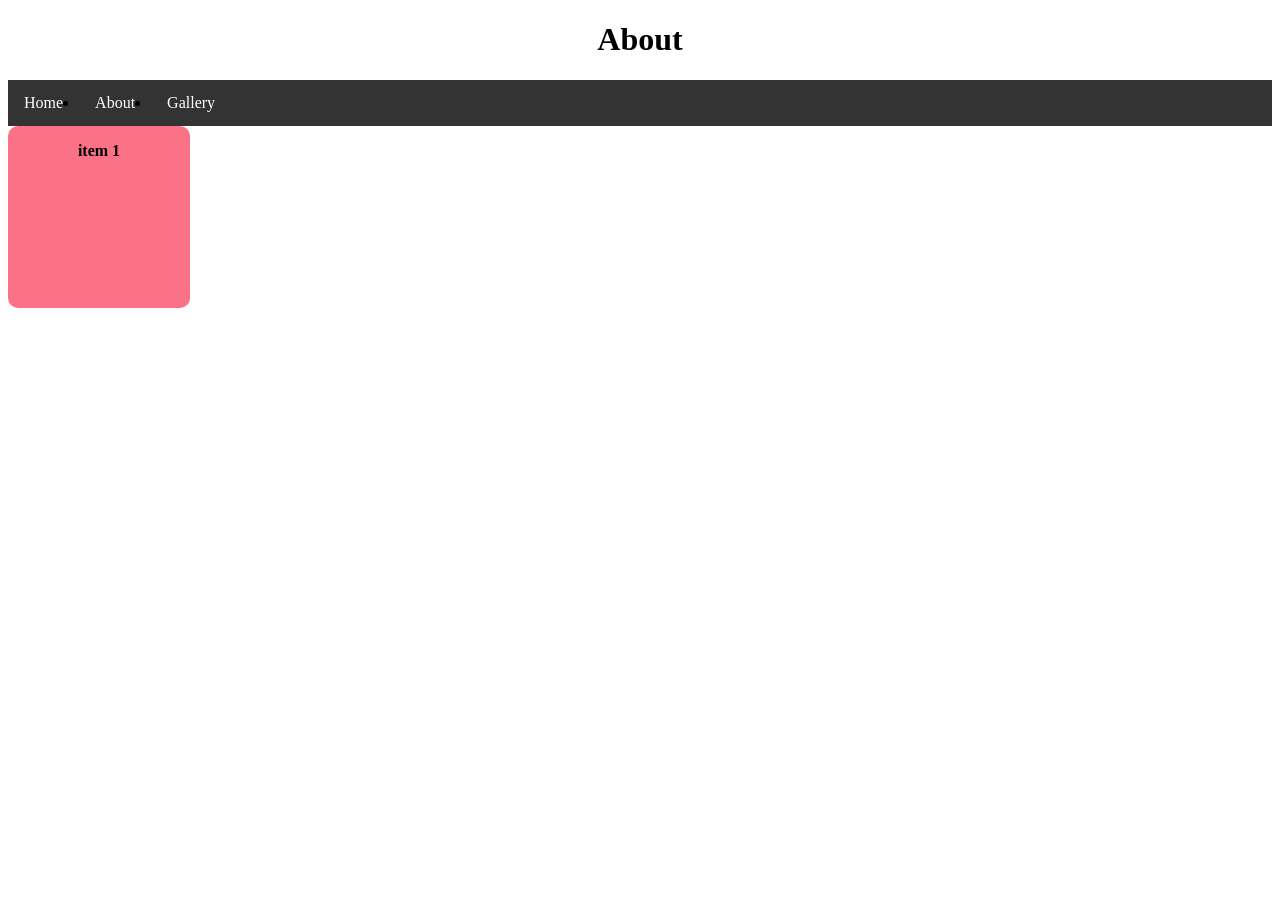
==== about.html @ 20eb4e73 "navbar" ====
<!DOCTYPE html>
<head>
    <meta charset="UTF-8">
    <meta http-equiv="X-UA-Compatible" content="IE=edge">
    <meta name="viewport" content="width=device-width, initial-scale=1.0">
    <title>About</title>
    <link rel="stylesheet" href="styles.css">
</head>
<body>

    <h1>About</h1>

    <nav class="navbar">
        <ul>
            <li><a href="index.html">Home</a></li>
            <li><a href="about.html">About</a></li>
            <li><a href="gallery.html">Gallery</a></li>
        </ul>
    </nav>
    <div class="top row">
        <div class="item item-1"> item 1</div>
    </div>
    <main>
        <p></p>
    </main>

</body>
</html>
---- styles.css ----
body {

}

main {
    margin-left: 20px;
}

h1 {
    text-align: center;
}

.navbar ul {
    lost-style-type: none; /* remove bullet points */
    margin:0;
    padding:0;
    overflow: hidden; /* clear floats */
    background-color: #333;

}

.navbar li {
float: left;  /* float list items to the left    */
} 

.navbar a {
    display: block;/* make link fill entire list item */
    color: white;
    text-align: center;
    padding: 14px 16px;
    text-decoration:none; /* remove underline from links */
}
.navbar a:hover { 
background-color: #111;/* change background color on hover */
}

.container {
  width: 80%;
  height: 700px;
  margin: 0 auto;
  border: 10px solid var(--clr-dark);
}
.item {
  width: 150px;
  height: 150px;
  background-color: #fb7185;
  padding: 1em;
  font-weight: 700;
  color: var(--clr-light);
  text-align: center;
  border: 10px solid var(--clr-accent);
  border-radius: 10px;
  
}
/* END OF BASE STYLES */
.container {
  display: flex;
  /*flex-direction: column;*/
  /*justify-content: space-evenly;*/
  /*align-items: baseline;*/
  /*flex-wrap:wrap;*/
  /*align-content: flex-end;*/
  /* gap: 1e,;*/
  /* gap: 1em; */
}
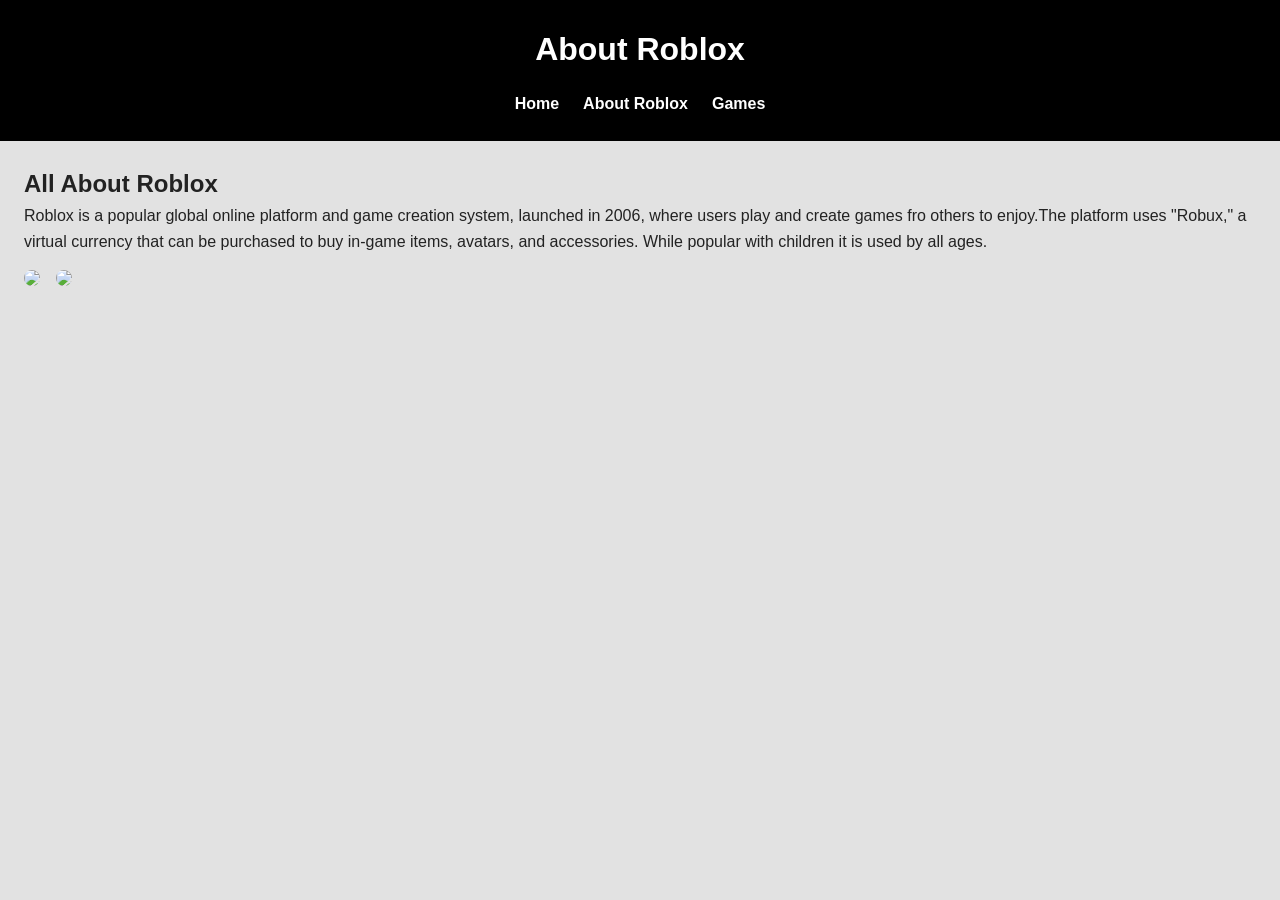
==== commit 66754bf4: "navbar" ====
--- a/about.html
+++ b/about.html
@@ -1,28 +1,42 @@
 <!DOCTYPE html>
+<html lang="en">
 <head>
-    <meta charset="UTF-8">
-    <meta http-equiv="X-UA-Compatible" content="IE=edge">
-    <meta name="viewport" content="width=device-width, initial-scale=1.0">
-    <title>About</title>
-    <link rel="stylesheet" href="styles.css">
+  <meta charset="UTF-8">
+  <title>About Roblox</title>
+  <link rel="stylesheet" href="styles.css">
 </head>
 <body>
+  <header>
+    
+    <h1>About Roblox</h1>
+ 
 
-    <h1>About</h1>
+    <nav>
+      <ul class="nav-list">
+        <li><a href="index.html">Home</a></li>
+        <li><a href="about.html">About Roblox</a></li>
+        <li><a href="gallery.html">Games</a></li>
+        
+      </ul>
+    </nav>
+  </header>
 
-    <nav class="navbar">
-        <ul>
-            <li><a href="index.html">Home</a></li>
-            <li><a href="about.html">About</a></li>
-            <li><a href="gallery.html">Gallery</a></li>
-        </ul>
-    </nav>
-    <div class="top row">
-        <div class="item item-1"> item 1</div>
-    </div>
-    <main>
-        <p></p>
-    </main>
+  <main>
+    <section>
+      <h2>All About Roblox</h2>
+      <p>Roblox is a popular global online platform and game creation system, launched in 2006, where users play and create games fro others to enjoy.The platform uses "Robux," a virtual currency that can be purchased to buy in-game items, avatars, and accessories. While popular with children it is used by all ages.</p>
+      
+
+      <div class="about-images">
+        
+        <img src="https://static.wikia.nocookie.net/234155b2-1a1c-44d4-965b-4491a92fa367/scale-to-width/755">
+        <img src="https://tr.rbxcdn.com/180DAY-c2ad690f9d2006bc8803a877c8ba9632/420/420/WaistAccessory/Webp/noFilter">
+      </div>
+    </section>
+
+
+  </main>
 
 </body>
-</html>+</html>
+
--- a/styles.css
+++ b/styles.css
@@ -1,65 +1,207 @@
+* {
+  box-sizing: border-box;
+  margin: 0;
+  padding: 0;
+}
+
 body {
-
+  font-family: Arial, sans-serif;
+  background-color: #e2e2e2;
+  color: #222;
+  line-height: 1.6;
+}
+
+
+
+header {
+  background: rgb(0, 0, 0);
+  color: white;
+  padding: 1.5rem;
+  text-align: center;
 }
 
 main {
-    margin-left: 20px;
-}
-
-h1 {
-    text-align: center;
-}
-
-.navbar ul {
-    lost-style-type: none; /* remove bullet points */
-    margin:0;
-    padding:0;
-    overflow: hidden; /* clear floats */
-    background-color: #333;
-
-}
-
-.navbar li {
-float: left;  /* float list items to the left    */
-} 
-
-.navbar a {
-    display: block;/* make link fill entire list item */
-    color: white;
-    text-align: center;
-    padding: 14px 16px;
-    text-decoration:none; /* remove underline from links */
-}
-.navbar a:hover { 
-background-color: #111;/* change background color on hover */
-}
-
-.container {
-  width: 80%;
-  height: 700px;
-  margin: 0 auto;
-  border: 10px solid var(--clr-dark);
-}
+  padding: 1.5rem;
+}
+
+/* Navigation */
+
+.nav-list {
+  list-style: none;
+  display: flex;
+  justify-content: center;
+  gap: 1.5rem;
+  margin-top: 1rem;
+}
+
+.nav-list a {
+  color: white;
+  text-decoration: none;
+  font-weight: bold;
+}
+
+.nav-list a:hover {
+  text-decoration: underline;
+}
+
+/* Hero */
+
+.hero {
+  text-align: center;
+  margin-top: 2rem;
+}
+
+.hero-images {
+  margin-top: 1.5rem;
+  display: flex;
+  justify-content: center;
+  gap: 1rem;
+  flex-wrap: wrap;
+}
+
+.hero-images img {
+  width: 200px;
+  height: 140px;
+  object-fit: cover;
+  border-radius: 10px;
+}
+
+/* Flex section */
+
+.flex-section {
+  margin-top: 2rem;
+  display: flex;
+  gap: 1rem;
+  flex-wrap: wrap;
+  justify-content: center;
+}
+
+.card {
+  background: white;
+  border-radius: 10px;
+  padding: 1rem;
+  width: 250px;
+  box-shadow: 0 2px 5px rgba(0,0,0,0.1);
+}
+
+/* About images */
+
+.about-images {
+  margin-top: 1rem;
+  display: flex;
+  gap: 1rem;
+  flex-wrap: wrap;
+}
+
+.about-images img {
+  width: px;
+  height: px;
+  object-fit: cover;
+  border-radius: 8px;
+}
+
+/* Table */
+
+table {
+  width: 100%;
+  border-collapse: collapse;
+  margin-top: 1.5rem;
+  background: white;
+}
+
+th, td {
+  border: 1px solid #ccc;
+  padding: 0.75rem;
+}
+
+th {
+  background: #444444;
+  color: white;
+}
+
+/* Form */
+
+form {
+  margin-top: 1.5rem;
+  display: flex;
+  flex-direction: column;
+  gap: 0.75rem;
+  max-width: 400px;
+}
+
+input, textarea, button {
+  padding: 0.5rem;
+  border-radius: 5px;
+  border: 1px solid #aaa;
+}
+
+button {
+  background: #7e7e7e;
+  color: white;
+  border: none;
+  cursor: pointer;
+}
+
+button:hover {
+  background: #bebebe;
+}
+
+/* Gallery */
+
+.gallery {
+  margin-top: 2rem;
+  display: flex;
+  flex-wrap: wrap;
+  gap: 1rem;
+  justify-content: center;
+  text-align: center;
+}
+
+.gallery {
+  margin-top: 2rem;
+  display: flex;
+  flex-wrap: wrap;
+  gap: 1rem;
+  justify-content: center;
+}
+
+.gallery .card img {
+  width: 100%;
+  height: 120px;
+  object-fit: cover;
+  border-radius: 8px;
+}
+
+/* Footer */
+
+footer {
+  margin-top: 2rem;
+  padding: 1rem;
+  background: #000000;
+  color: white;
+  text-align: center;
+}
+
 .item {
-  width: 150px;
-  height: 150px;
+  width: 500px;
+  height: 400px;
   background-color: #fb7185;
   padding: 1em;
   font-weight: 700;
   color: var(--clr-light);
-  text-align: center;
+  text-align:left;
   border: 10px solid var(--clr-accent);
   border-radius: 10px;
-  
-}
-/* END OF BASE STYLES */
-.container {
-  display: flex;
-  /*flex-direction: column;*/
-  /*justify-content: space-evenly;*/
-  /*align-items: baseline;*/
-  /*flex-wrap:wrap;*/
-  /*align-content: flex-end;*/
-  /* gap: 1e,;*/
-  /* gap: 1em; */
-}+}
+.item 2 {
+  width: 500px;
+  height: 400px;
+  background-color: #fb7185;
+  padding: 1em;
+  font-weight: 700;
+  color: var(--clr-light);
+  text-align: center;
+  border: 10px solid var(--clr-accent);
+  border-radius: 10px;
+}
+
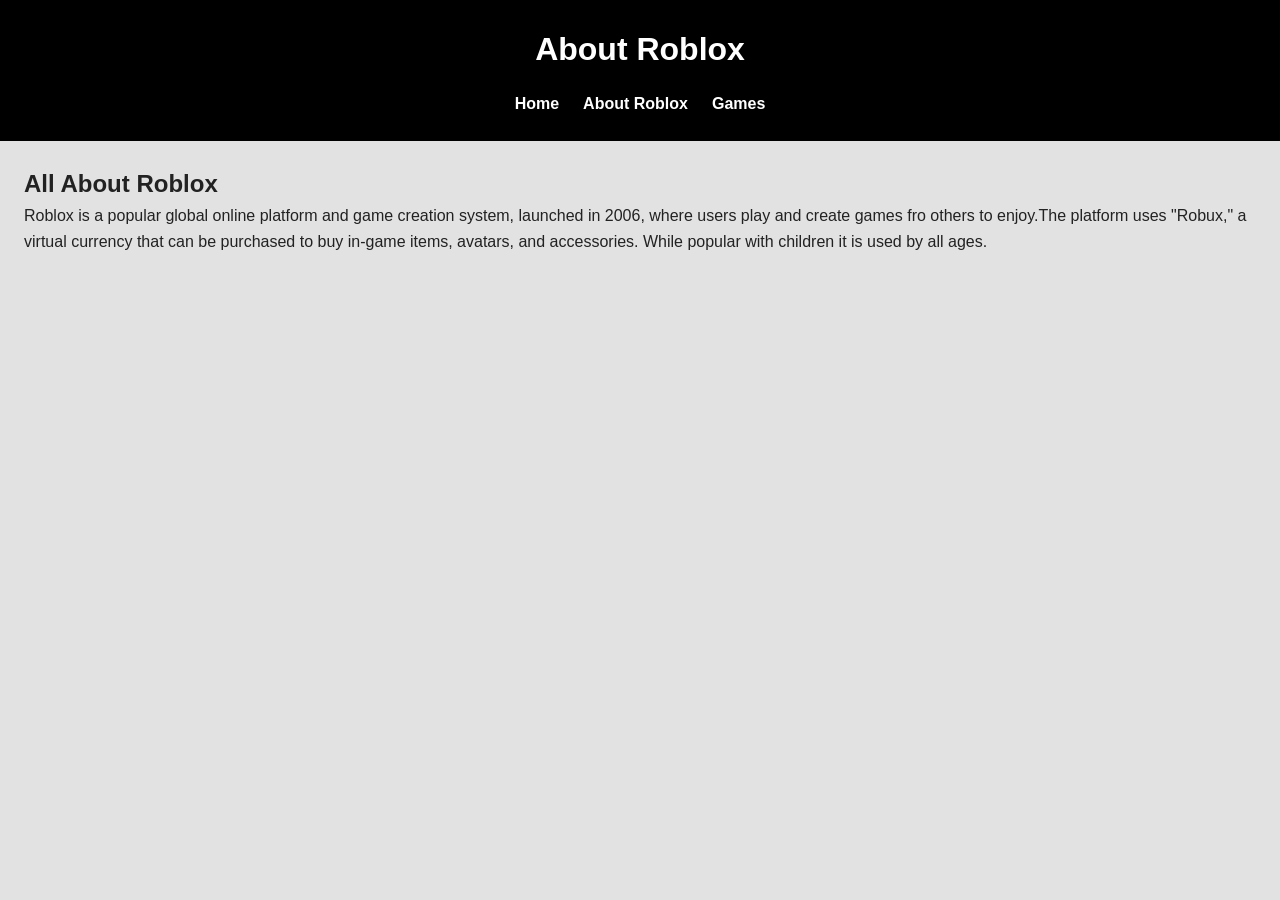
==== commit 73136d47: "navbar" ====
--- a/about.html
+++ b/about.html
@@ -4,6 +4,7 @@
   <meta charset="UTF-8">
   <title>About Roblox</title>
   <link rel="stylesheet" href="styles.css">
+  
 </head>
 <body>
   <header>
@@ -29,8 +30,7 @@
 
       <div class="about-images">
         
-        <img src="https://static.wikia.nocookie.net/234155b2-1a1c-44d4-965b-4491a92fa367/scale-to-width/755">
-        <img src="https://tr.rbxcdn.com/180DAY-c2ad690f9d2006bc8803a877c8ba9632/420/420/WaistAccessory/Webp/noFilter">
+      
       </div>
     </section>
 
--- a/styles.css
+++ b/styles.css
@@ -9,6 +9,7 @@
   background-color: #e2e2e2;
   color: #222;
   line-height: 1.6;
+ 
 }
 
 
@@ -84,8 +85,11 @@
   box-shadow: 0 2px 5px rgba(0,0,0,0.1);
 }
 
-/* About images */
-
+/* About */
+
+.about {
+  background-image: url("https://images.rbxcdn.com/28ab48fcd5d5b19b03c126d2b6aef4b8.jpg");
+}
 .about-images {
   margin-top: 1rem;
   display: flex;
@@ -93,7 +97,7 @@
   flex-wrap: wrap;
 }
 
-.about-images img {
+.about-images {
   width: px;
   height: px;
   object-fit: cover;
@@ -185,23 +189,52 @@
 .item {
   width: 500px;
   height: 400px;
-  background-color: #fb7185;
+  background-color: #3a3a3a;
   padding: 1em;
   font-weight: 700;
   color: var(--clr-light);
   text-align:left;
   border: 10px solid var(--clr-accent);
   border-radius: 10px;
+  gap: 100px;
 }
 .item 2 {
   width: 500px;
   height: 400px;
-  background-color: #fb7185;
+  background-color:black;
   padding: 1em;
   font-weight: 700;
   color: var(--clr-light);
   text-align: center;
   border: 10px solid var(--clr-accent);
   border-radius: 10px;
-}
-
+  gap: 100px;
+}
+
+.item 3{
+  width: 500px;
+  height: 400px;
+  background-color: black;
+  padding: 1em;
+  font-weight: 700;
+  color: var(--clr-light);
+  text-align: center;
+  border: 10px solid var(--clr-accent);
+  border-radius: 10px;
+  gap: 100px;
+}
+
+.flexbox {
+  display: flex;
+  flex-direction: row; /* Default, can be omitted */
+  gap: 100px;
+}
+
+.formcontainer {
+ display: flex;
+  gap: 20px; /* Adds 20px of space between all items (both rows and columns if wrapping) */
+}
+
+
+
+
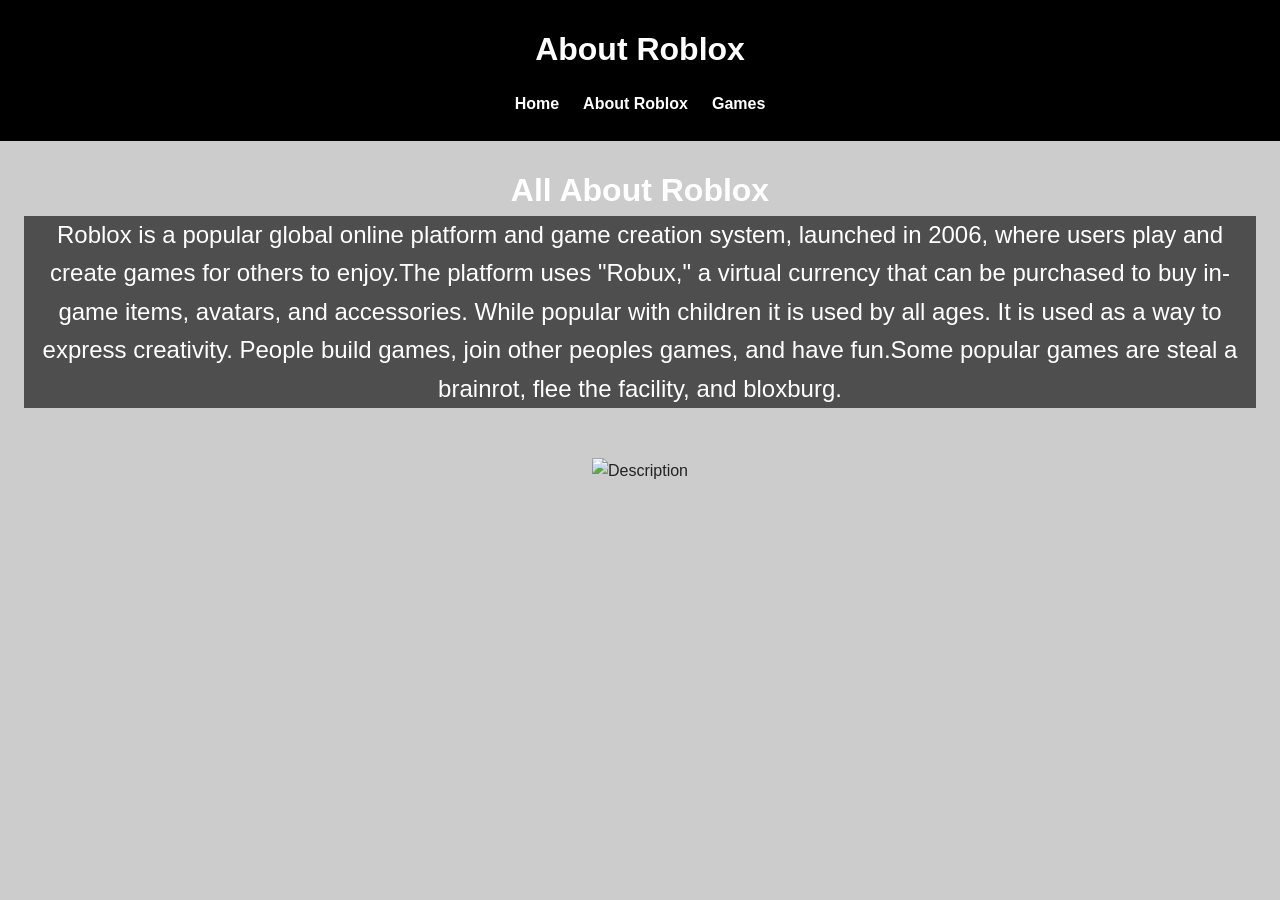
==== commit d59784f4: "navbar" ====
--- a/about.html
+++ b/about.html
@@ -4,7 +4,16 @@
   <meta charset="UTF-8">
   <title>About Roblox</title>
   <link rel="stylesheet" href="styles.css">
-  
+  <style>
+    body{
+      background-image: url(https://store-images.s-microsoft.com/image/apps.15909.68327322396008232.effd08b7-88b7-43b0-b91d-4689a0c70a05.8cb751bd-d0c8-4352-a273-a7bb62dd5c4b?q=90&w=480&h=270);
+      background-repeat: no-repeat; /* Prevents the image from repeating */
+      background-size: cover; /* Scales the image to cover the entire container */
+      background-position: center; /* Centers the image */
+      background-attachment: fixed; /* Keeps the background fixed when scrolling (optional) */
+      background-color: #cccccc; /* Fallback color if the image fails to load */
+    }
+  </style>
 </head>
 <body>
   <header>
@@ -24,12 +33,15 @@
 
   <main>
     <section>
-      <h2>All About Roblox</h2>
-      <p>Roblox is a popular global online platform and game creation system, launched in 2006, where users play and create games fro others to enjoy.The platform uses "Robux," a virtual currency that can be purchased to buy in-game items, avatars, and accessories. While popular with children it is used by all ages.</p>
+      <center> 
+      <h2 style=" font-size:xx-large; color: white">All About Roblox</h2>
+      <p style="background-color: rgba(0, 0, 0, 0.616); font-size:x-large; color: white;"> Roblox is a popular global online platform and game creation system, launched in 2006, where users play and create games for others to enjoy.The platform uses "Robux," a virtual currency that can be purchased to buy in-game items, avatars, and accessories. While popular with children it is used by all ages. It is used as a way to express creativity. People build games, join other peoples games, and have fun.Some popular games are steal a brainrot, flee the facility, and bloxburg. </p>
+
+      <img src="https://encrypted-tbn0.gstatic.com/images?q=tbn:ANd9GcSJI5vUudB4W7gx7VOVV0wnbVogAZniBkveww&s" width="400" height="300" style="margin-top: 50px;" alt="Description">
       
 
       <div class="about-images">
-        
+      </center>
       
       </div>
     </section>
